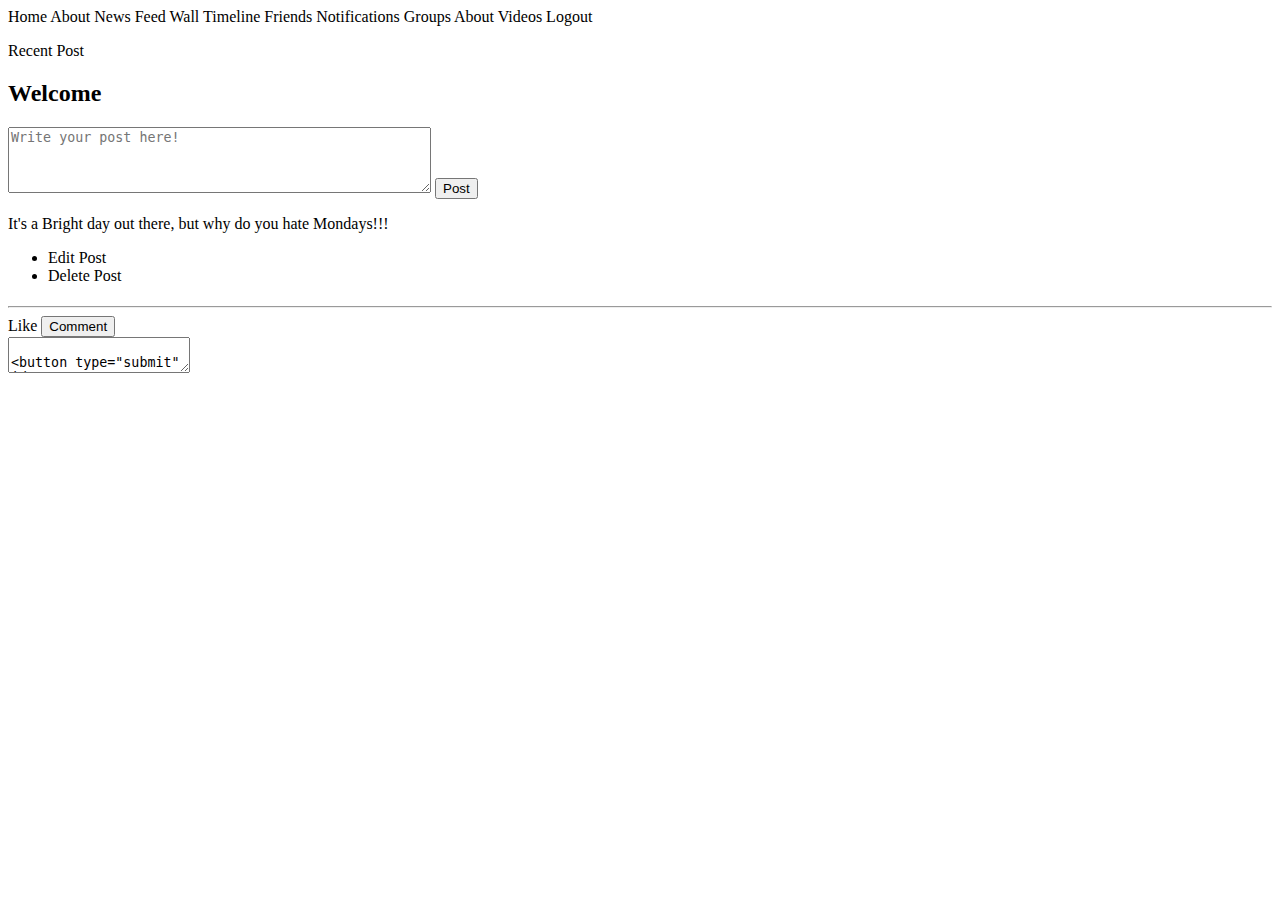
==== src/main/resources/templates/dashboard.html @ b57af5b7 "Commit after Comment delete function" ====
<!DOCTYPE html>
<html lang="en" xmlns:th="http://www.thymeleaf.org" xmlns="http://www.w3.org/1999/html">
<head>
  <meta charset="UTF-8">
  <title>Login Page</title>
  <meta name="viewport" content="width=device-width, initial-scale=1">
  <link rel="stylesheet" type="text/css" th:href="@{/css/dashboard.css}" href="/static/css/dashboard.css">
  <title>Dashboard</title>
</head>
<body>
<nav>
  <a th:href="@{/}">Home</a>
  <a>About</a>
  <a>News Feed</a>
  <a>Wall</a>
  <a>Timeline</a>
  <a>Friends</a>
  <a>Notifications</a>
  <a>Groups</a>
  <a>About</a>
  <a>Videos</a>
  <a>Logout</a>
</nav>

<section class="section-1">

  <div id="sub-sec-1">
    <p>Recent Post</p>
    <h2>Welcome <span id="welcome" th:text="${user.firstname}"></span></h2>

  </div>
      <div id="sub-sec-2">
          <form id="sub-sec-2-form" action="#" th:action="@{/posts/create}" method="post" th:object="${post}">

            <textarea type="text" rows="4" cols="50" placeholder="Write your post here! " th:field="*{content}" name="content"  id="createPost" required></textarea>

            <button type="submit">Post</button>
          </form>

          <p>It's a Bright day out there, but why do you hate Mondays!!!</p>
          <div th:each="post: ${posts}" id="post-area">
              <div id="crud-post">
                <ul>
                  <li><a th:href="@{/post-edit/{id}(id = ${post.id})}">Edit Post</a></li>
                  <li><a th:href="@{/post-delete/{id}(id = ${post.id})}" class="post-delete">Delete Post</a></li>
                </ul>
              </div>
              <div id="postUsername">
                <h4 th:text="${post.user.firstname} "></h4>
                <h4 th:text="${post.user.lastname} "></h4>
              </div>
              <h2 th:text="${post.content}" class="content-style"></h2>

              <hr>
                    <div id="like-comment">
                      <a th:href="@{/likePost/{id}(id = ${user.id})}">Like</a>
                      <button type="submit" id="butt1" class="comment-button">Comment</button>
                    </div>

              <!-- Comment form for this post -->
              <form class="comment-form hidden" th:id="'sub-sec-10-' + ${post.id}" action="/post/{postId}/comment" method="post" th:action="@{'/post/' + ${post.id} + '/comment'}" th:object="${comment}">
                <input type="hidden" name="postId" th:value="${post.id}">
                <textarea type="text" placeholder="Write your Comment here! " th:field="*{content}" name="content"  id="createComment" required />
                <button type="submit" id="saveComment">Comment</button>
              </form>

              <hr>

                  <div th:each="commentMade: ${comments}" id="post-areas" th:if="${commentMade.post.id eq post.id}">
                      <div th:if="${commentMade != null}">
                          <p th:text="${commentMade.content}"></p>
                      </div>
                  </div>

              </div>

          </div>





      </div>


      <div id="sub-sec-3">
        <p><span th:text="${user.firstname}"></span></p>
        <p><span th:text="${user.email}"></span></p>
        <p><span th:text="${user.id}"></span></p>


      </div>
</section>

<script th:src="@{/js/script.js}" type="text/javascript"></script>
</body>
</html>
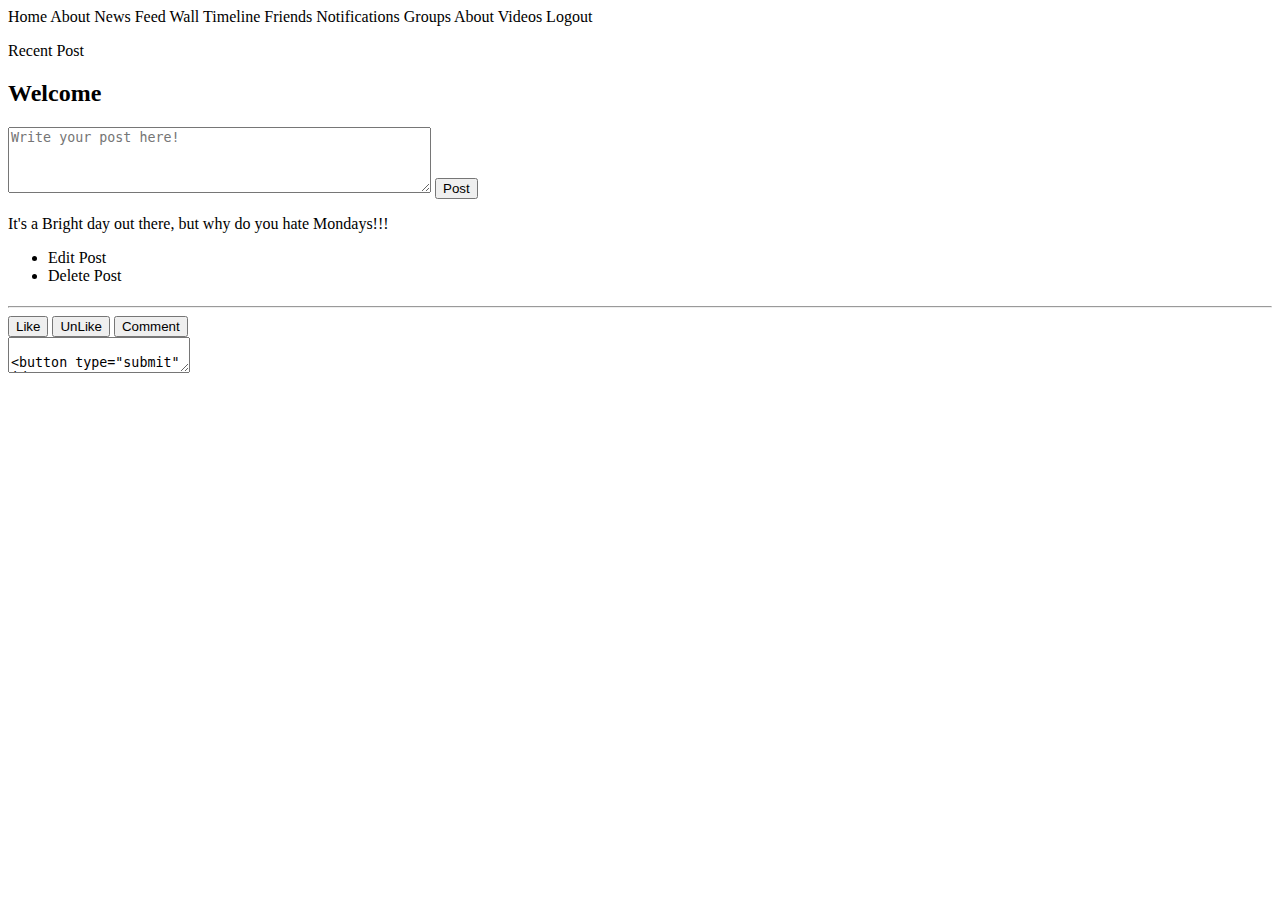
==== commit c79c65b5: "Commit after Like Post function" ====
--- a/src/main/resources/templates/dashboard.html
+++ b/src/main/resources/templates/dashboard.html
@@ -52,10 +52,17 @@
               <h2 th:text="${post.content}" class="content-style"></h2>
 
               <hr>
-                    <div id="like-comment">
-                      <a th:href="@{/likePost/{id}(id = ${user.id})}">Like</a>
-                      <button type="submit" id="butt1" class="comment-button">Comment</button>
-                    </div>
+
+                  <div id="like-comment">
+                  <button id="likeButton"><a th:href="@{/likePost/{id}(id = ${post.id})}" th:object="${like}" type="submit" th:method="post">Like</a></button>
+                  <button  id="unlikeButton"><a th:href="@{/unlikePost/{id}(id = ${post.id})}" th:object="${like}" type="submit" th:method="post">UnLike</a></button>
+
+                  <button type="submit" id="butt1" class="comment-button">Comment</button>
+              </div>
+
+
+
+
 
               <!-- Comment form for this post -->
               <form class="comment-form hidden" th:id="'sub-sec-10-' + ${post.id}" action="/post/{postId}/comment" method="post" th:action="@{'/post/' + ${post.id} + '/comment'}" th:object="${comment}">
@@ -65,14 +72,19 @@
               </form>
 
               <hr>
-
+ 
                   <div th:each="commentMade: ${comments}" id="post-areas" th:if="${commentMade.post.id eq post.id}">
+                      <h3>Comments</h3>
                       <div th:if="${commentMade != null}">
                           <p th:text="${commentMade.content}"></p>
                       </div>
+                      <div id="crud-comment">
+                          <ul>
+                              <li><a th:href="@{/comment-edit/{id}(id = ${commentMade.id})}">Edit Comment</a></li>
+                              <li><a th:href="@{/comment-delete/{id}(id = ${commentMade.id})}" class="post-delete">Delete Comment</a></li>
+                          </ul>
+                      </div>
                   </div>
-
-              </div>
 
           </div>
 
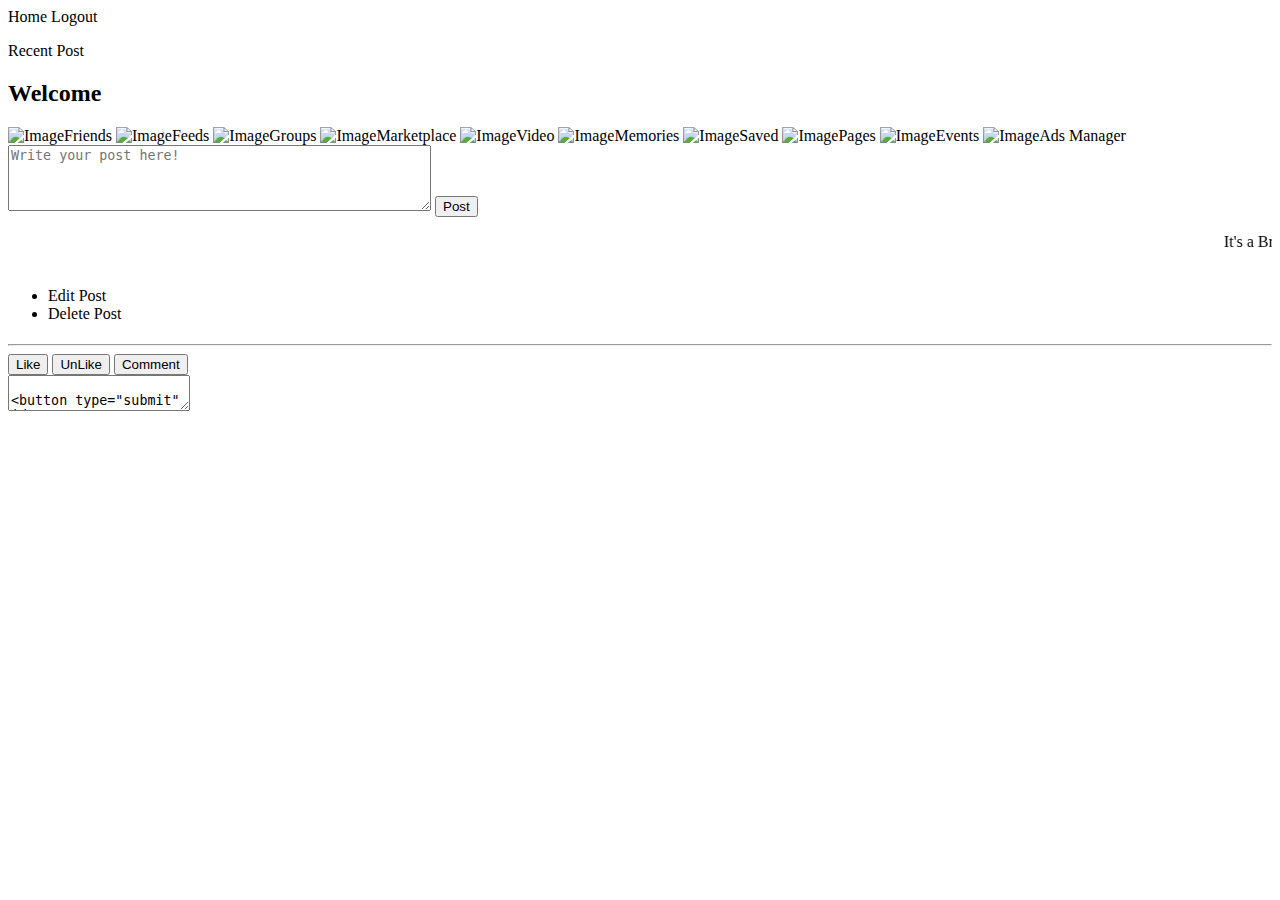
==== commit ad413263: "last commit" ====
--- a/src/main/resources/templates/dashboard.html
+++ b/src/main/resources/templates/dashboard.html
@@ -1,109 +1,147 @@
 <!DOCTYPE html>
 <html lang="en" xmlns:th="http://www.thymeleaf.org" xmlns="http://www.w3.org/1999/html">
 <head>
-  <meta charset="UTF-8">
-  <title>Login Page</title>
-  <meta name="viewport" content="width=device-width, initial-scale=1">
-  <link rel="stylesheet" type="text/css" th:href="@{/css/dashboard.css}" href="/static/css/dashboard.css">
-  <title>Dashboard</title>
+    <meta charset="UTF-8">
+    <title>Login Page</title>
+    <meta name="viewport" content="width=device-width, initial-scale=1">
+    <link rel="stylesheet" type="text/css" th:href="@{/css/dashboard.css}" href="/static/css/dashboard.css">
+    <title>Dashboard</title>
 </head>
 <body>
 <nav>
-  <a th:href="@{/}">Home</a>
-  <a>About</a>
-  <a>News Feed</a>
-  <a>Wall</a>
-  <a>Timeline</a>
-  <a>Friends</a>
-  <a>Notifications</a>
-  <a>Groups</a>
-  <a>About</a>
-  <a>Videos</a>
-  <a>Logout</a>
+    <a th:href="@{/}">Home</a>
+
+    <a th:href="@{/logout}">Logout</a>
 </nav>
 
 <section class="section-1">
 
-  <div id="sub-sec-1">
-    <p>Recent Post</p>
-    <h2>Welcome <span id="welcome" th:text="${user.firstname}"></span></h2>
+    <div id="sub-sec-1">
+        <p>Recent Post</p>
+        <h2>Welcome <span id="welcome" th:text="${user.firstname}"></span></h2>
+        <div class="dashboard-links">
+            <a th:href="@{#}"><img th:src="@{/images/friends.png}" alt="Image">Friends</a>
+            <a th:href="@{#}"><img th:src="@{/images/feeds.png}" alt="Image">Feeds</a>
+            <a th:href="@{#}"><img th:src="@{/images/groups.png}" alt="Image">Groups</a>
+            <a th:href="@{#}"><img th:src="@{/images/marketplace.png}" alt="Image">Marketplace</a>
+            <a th:href="@{#}"><img th:src="@{/images/video.png}" alt="Image">Video</a>
+            <a th:href="@{#}"><img th:src="@{/images/memories.png}" alt="Image">Memories</a>
+            <a th:href="@{#}"><img th:src="@{/images/saved.png}" alt="Image">Saved</a>
+            <a th:href="@{#}"><img th:src="@{/images/pages.png}" alt="Image">Pages</a>
+            <a th:href="@{#}"><img th:src="@{/images/events.png}" alt="Image">Events</a>
+            <a th:href="@{#}"><img th:src="@{/images/ads manager.png}" alt="Image">Ads Manager</a>
+        </div>
 
-  </div>
-      <div id="sub-sec-2">
-          <form id="sub-sec-2-form" action="#" th:action="@{/posts/create}" method="post" th:object="${post}">
 
-            <textarea type="text" rows="4" cols="50" placeholder="Write your post here! " th:field="*{content}" name="content"  id="createPost" required></textarea>
+    </div>
+    <div id="sub-sec-2">
+        <form id="sub-sec-2-form" action="#" th:action="@{posts/createPost}" method="post" th:object="${post}">
+            <input type="hidden" name="userId" th:value="${user.id}"/>
+            <textarea type="text" rows="4" cols="50" placeholder="Write your post here! " th:field="*{content}"
+                      name="content" id="createPost" required></textarea>
 
             <button type="submit">Post</button>
-          </form>
+        </form>
 
-          <p>It's a Bright day out there, but why do you hate Mondays!!!</p>
-          <div th:each="post: ${posts}" id="post-area">
-              <div id="crud-post">
+
+        <!--        <form id="update-form" action="#" th:action="@{/post-update/{id}(id = ${post.id})}" method="post" th:object="${post}">-->
+        <!--                <input type="hidden" name="id" th:value="${post.id}" />-->
+        <!--                <textarea type="text" rows="4" cols="50" th:field="${post.content}" name="updatedPost"  id="updatedPost" required></textarea>-->
+
+        <!--                <button type="submit">Update Post</button>-->
+        <!--        </form>-->
+
+
+        <marquee><p>It's a Bright day out there, but why do you hate Mondays!!!</p></marquee>
+        <div th:each="post: ${posts}" id="post-area">
+            <!--            <input type="hidden" id="featured" th:value="${post.liked}" />-->
+
+            <div id="crud-post">
                 <ul>
-                  <li><a th:href="@{/post-edit/{id}(id = ${post.id})}">Edit Post</a></li>
-                  <li><a th:href="@{/post-delete/{id}(id = ${post.id})}" class="post-delete">Delete Post</a></li>
+                    <li><a th:href="@{/post-edit/{postId}(postId = ${post.id})}">Edit Post</a></li>
+                    <li><a th:href="@{/posts/delete/{id}(id = ${post.id})}" class="post-delete">Delete Post</a></li>
                 </ul>
-              </div>
-              <div id="postUsername">
+            </div>
+
+
+            <div id="postUsername">
                 <h4 th:text="${post.user.firstname} "></h4>
                 <h4 th:text="${post.user.lastname} "></h4>
-              </div>
-              <h2 th:text="${post.content}" class="content-style"></h2>
+            </div>
+            <h2 th:text="${post.content}" class="content-style"></h2>
 
-              <hr>
+            <hr>
 
-                  <div id="like-comment">
-                  <button id="likeButton"><a th:href="@{/likePost/{id}(id = ${post.id})}" th:object="${like}" type="submit" th:method="post">Like</a></button>
-                  <button  id="unlikeButton"><a th:href="@{/unlikePost/{id}(id = ${post.id})}" th:object="${like}" type="submit" th:method="post">UnLike</a></button>
+                <div id="like-comment">
+                    <button id="likeButton"><a th:href="@{/like/likePost/{postId}(postId = ${post.id})}" th:object="${like}"
+                                               type="submit" th:method="post">Like</a></button>
+                    <button id="unlikeButton"><a th:href="@{/like/unlikePost/{postId}(postId = ${post.id})}" th:object="${like}"
+                                                 type="submit" th:method="post">UnLike</a></button>
 
-                  <button type="submit" id="butt1" class="comment-button">Comment</button>
-              </div>
+                    <button type="submit" id="butt1" class="comment-button">Comment</button>
+                </div>
 
 
 
 
-
-              <!-- Comment form for this post -->
-              <form class="comment-form hidden" th:id="'sub-sec-10-' + ${post.id}" action="/post/{postId}/comment" method="post" th:action="@{'/post/' + ${post.id} + '/comment'}" th:object="${comment}">
+            <!-- Comment form for this post -->
+            <form class="comment-form hidden" th:id="'sub-sec-10-' + ${post.id}" action="/comment/createComment"
+                  method="post" th:action="@{/comment/createComment}" th:object="${comment}">
                 <input type="hidden" name="postId" th:value="${post.id}">
-                <textarea type="text" placeholder="Write your Comment here! " th:field="*{content}" name="content"  id="createComment" required />
+                <input type="hidden" name="userId" th:value="${user.id}">
+                <textarea type="text" placeholder="Write your Comment here! " th:field="*{content}" name="content"
+                          id="createComment" required/>
                 <button type="submit" id="saveComment">Comment</button>
-              </form>
-
-              <hr>
- 
-                  <div th:each="commentMade: ${comments}" id="post-areas" th:if="${commentMade.post.id eq post.id}">
-                      <h3>Comments</h3>
-                      <div th:if="${commentMade != null}">
-                          <p th:text="${commentMade.content}"></p>
-                      </div>
-                      <div id="crud-comment">
-                          <ul>
-                              <li><a th:href="@{/comment-edit/{id}(id = ${commentMade.id})}">Edit Comment</a></li>
-                              <li><a th:href="@{/comment-delete/{id}(id = ${commentMade.id})}" class="post-delete">Delete Comment</a></li>
-                          </ul>
-                      </div>
-                  </div>
-
-          </div>
+            </form>
 
 
+            <div th:each="commentMade: ${comments}" id="post-areas" th:if="${commentMade.post.id eq post.id}">
+
+                <hr>
+                <h3>Comment</h3>
+                <div th:if="${commentMade != null}">
+                    <p class="comment-text" th:text="${commentMade.content}"></p>
+                </div>
+                <div id="crud-comment">
+                    <ul>
+                        <li><a th:href="@{/comment-edit/{id}(id = ${commentMade.id})}">Edit Comment</a></li>
+                        <li><a th:href="@{/comment/delete/{id}(id = ${commentMade.id})}" class="post-delete">Delete
+                            Comment</a></li>
+                    </ul>
+                </div>
+            </div>
+
+        </div>
 
 
+    </div>
 
-      </div>
+    <div id="sub-sec-3">
+        <div class="handle-request" th:if="${allUsers} != null">
+            <h3>Friend Requests</h3>
+            <hr>
+            <div th:each="friend: ${allUsers}" th:if="${friend.email ne user.email}" class="friend-zone">
 
+                <div class="contact-user">
+                    <h2 th:text="${friend.firstname}"></h2>
+                    <h2 th:text="${friend.lastname}"></h2>
+                </div>
+                <hr>
+                <div class="friend-request">
+                    <button id="add-friend-btn">Add Friend</button>
+                    <button id="delete-friend-btn">Delete Friend</button>
+                </div>
 
-      <div id="sub-sec-3">
-        <p><span th:text="${user.firstname}"></span></p>
-        <p><span th:text="${user.email}"></span></p>
-        <p><span th:text="${user.id}"></span></p>
+            </div>
 
+        </div>
+    </div>
 
-      </div>
 </section>
 
 <script th:src="@{/js/script.js}" type="text/javascript"></script>
 </body>
-</html>+</html>
+
+
+
